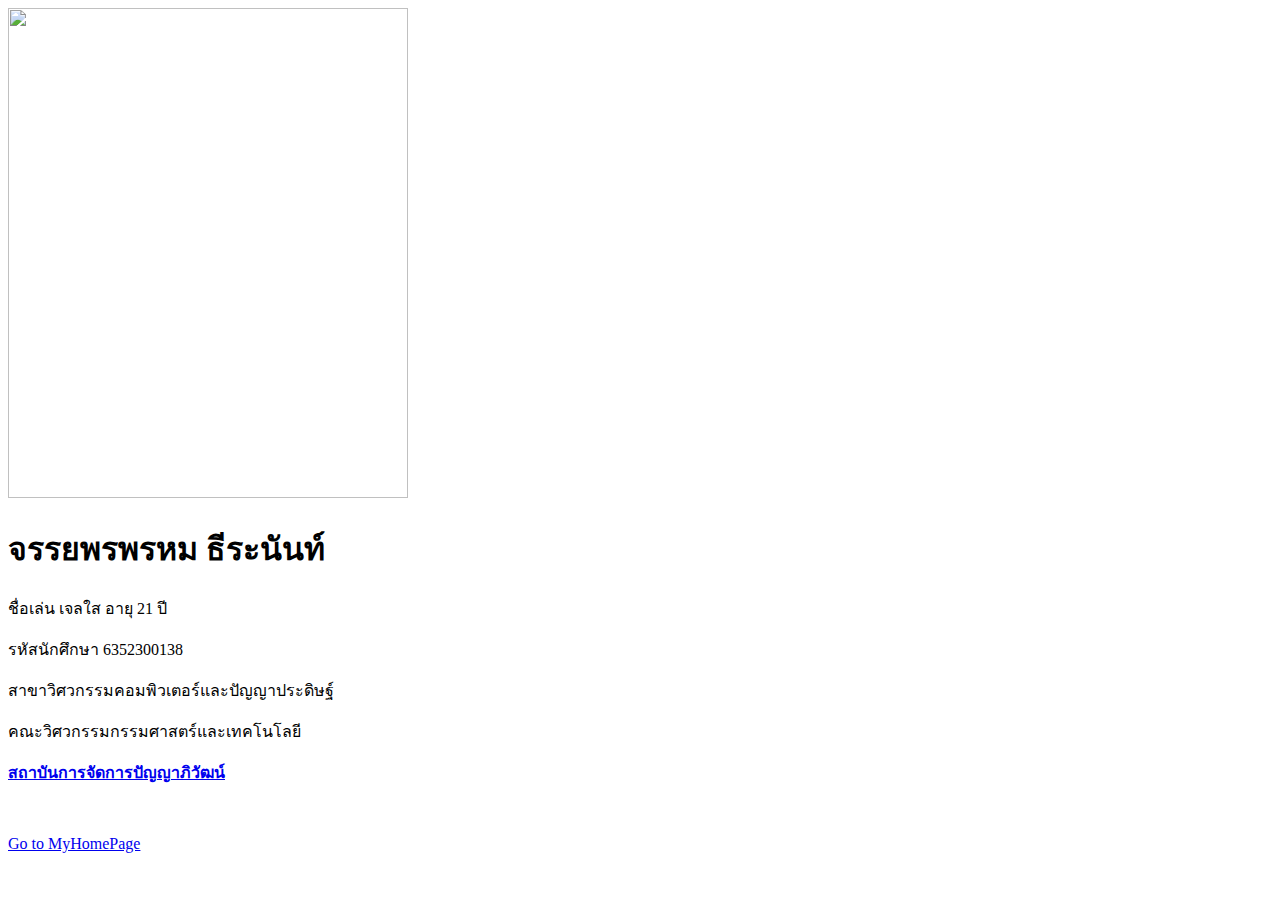
==== ComputerSk.html @ d0d3738f "Add files via upload" ====
<!DOCTYPE html>
<html>
  <head>
    <meta charset="UTF-8" />
    <title> My name Janyapornpom Teeranun 😀</title>
  </head>
  <body>
        <link rel="stylesheet" href="D:\MyResume\MyPage\MyPage1Styles\ComputerSk.css">
    <img class="jell" src="Jell.png" alt="" width="400" height="490">

    <h1> จรรยพรพรหม  ธีระนันท์</h1>
    <p> ชื่อเล่น เจลใส อายุ 21 ปี</p>
    <p>รหัสนักศึกษา 6352300138 </p>
    <p>สาขาวิศวกรรมคอมพิวเตอร์และปัญญาประดิษฐ์</p>
    <p>คณะวิศวกรรมกรรมศาสตร์และเทคโนโลยี</p>
    <p><strong><a href="http://www.pim.ac.th">สถาบันการจัดการปัญญาภิวัฒน์</a></strong></p>
    <br>

    <p>  <a href="MyHomePage.html"> Go to MyHomePage </a></p>
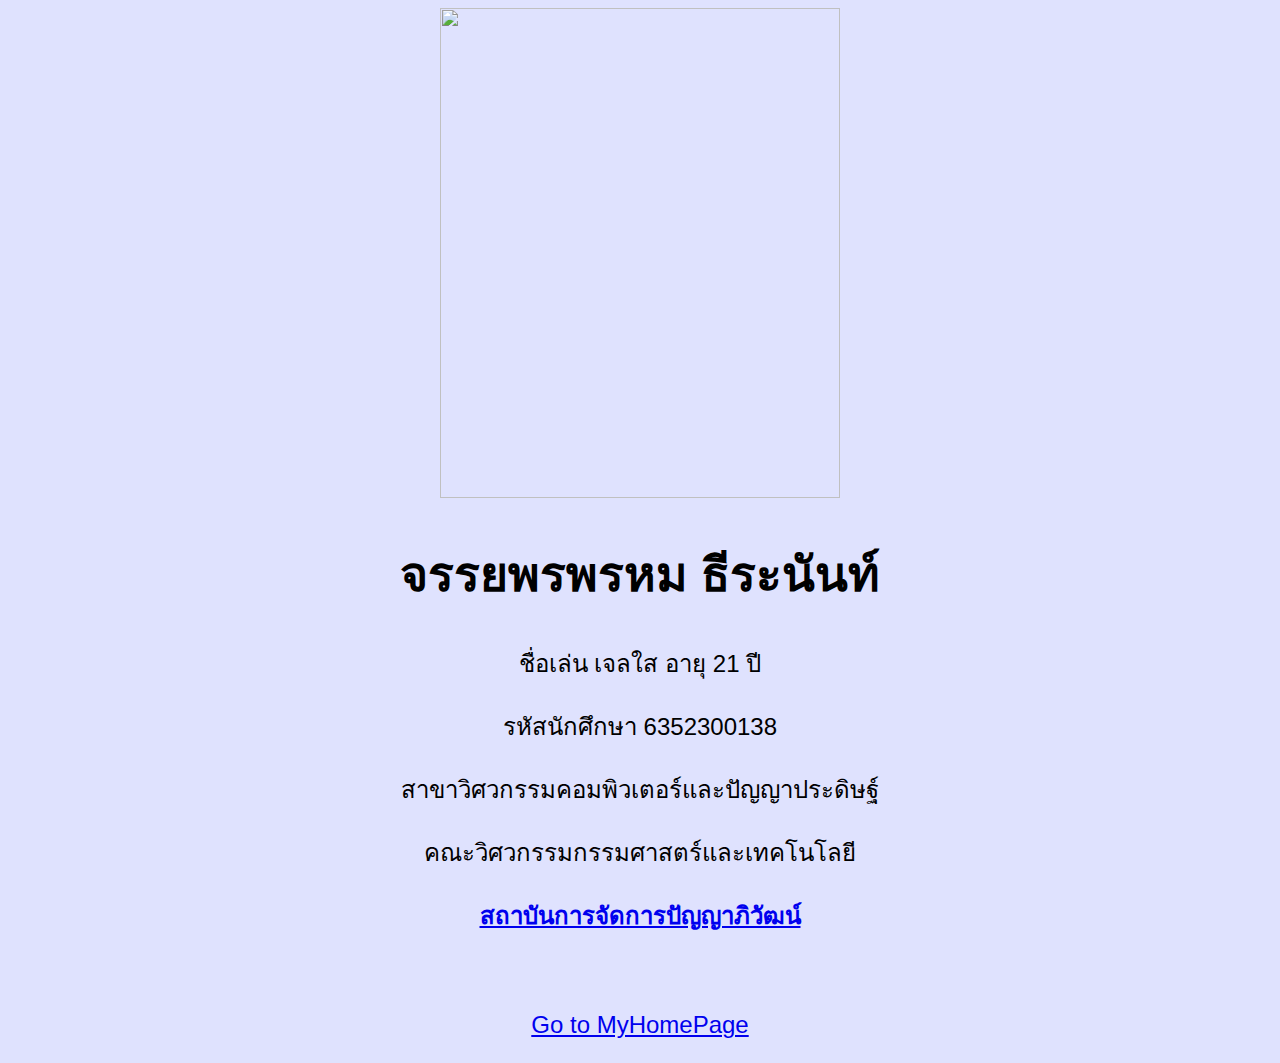
==== commit 8e4f8730: "Add files via upload" ====
--- a/ComputerSk.html
+++ b/ComputerSk.html
@@ -5,7 +5,7 @@
     <title> My name Janyapornpom Teeranun 😀</title>
   </head>
   <body>
-        <link rel="stylesheet" href="D:\MyResume\MyPage\MyPage1Styles\ComputerSk.css">
+        <link rel="stylesheet" href="MyPage1Styles\ComputerSk.css">
     <img class="jell" src="Jell.png" alt="" width="400" height="490">
 
     <h1> จรรยพรพรหม  ธีระนันท์</h1>
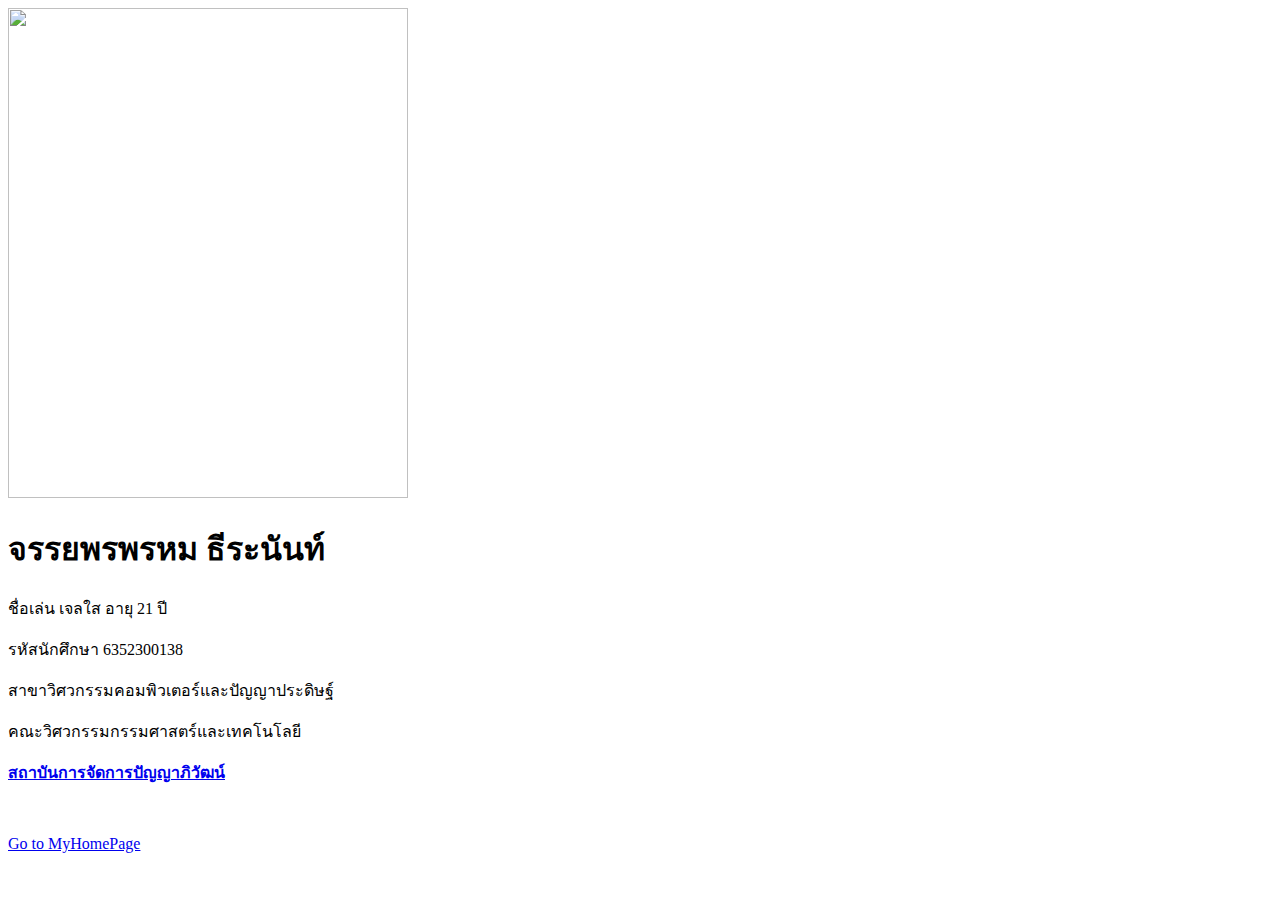
==== commit 37edd18f: "Update ComputerSk.html" ====
--- a/ComputerSk.html
+++ b/ComputerSk.html
@@ -5,7 +5,7 @@
     <title> My name Janyapornpom Teeranun 😀</title>
   </head>
   <body>
-        <link rel="stylesheet" href="MyPage1Styles\ComputerSk.css">
+        <link rel="stylesheet" href="D:\MyResume\MyPage\MyPage1Styles\ComputerSk.css">
     <img class="jell" src="Jell.png" alt="" width="400" height="490">
 
     <h1> จรรยพรพรหม  ธีระนันท์</h1>
@@ -16,4 +16,4 @@
     <p><strong><a href="http://www.pim.ac.th">สถาบันการจัดการปัญญาภิวัฒน์</a></strong></p>
     <br>
 
-    <p>  <a href="MyHomePage.html"> Go to MyHomePage </a></p>
+    <p>  <a href="index.html"> Go to MyHomePage </a></p>
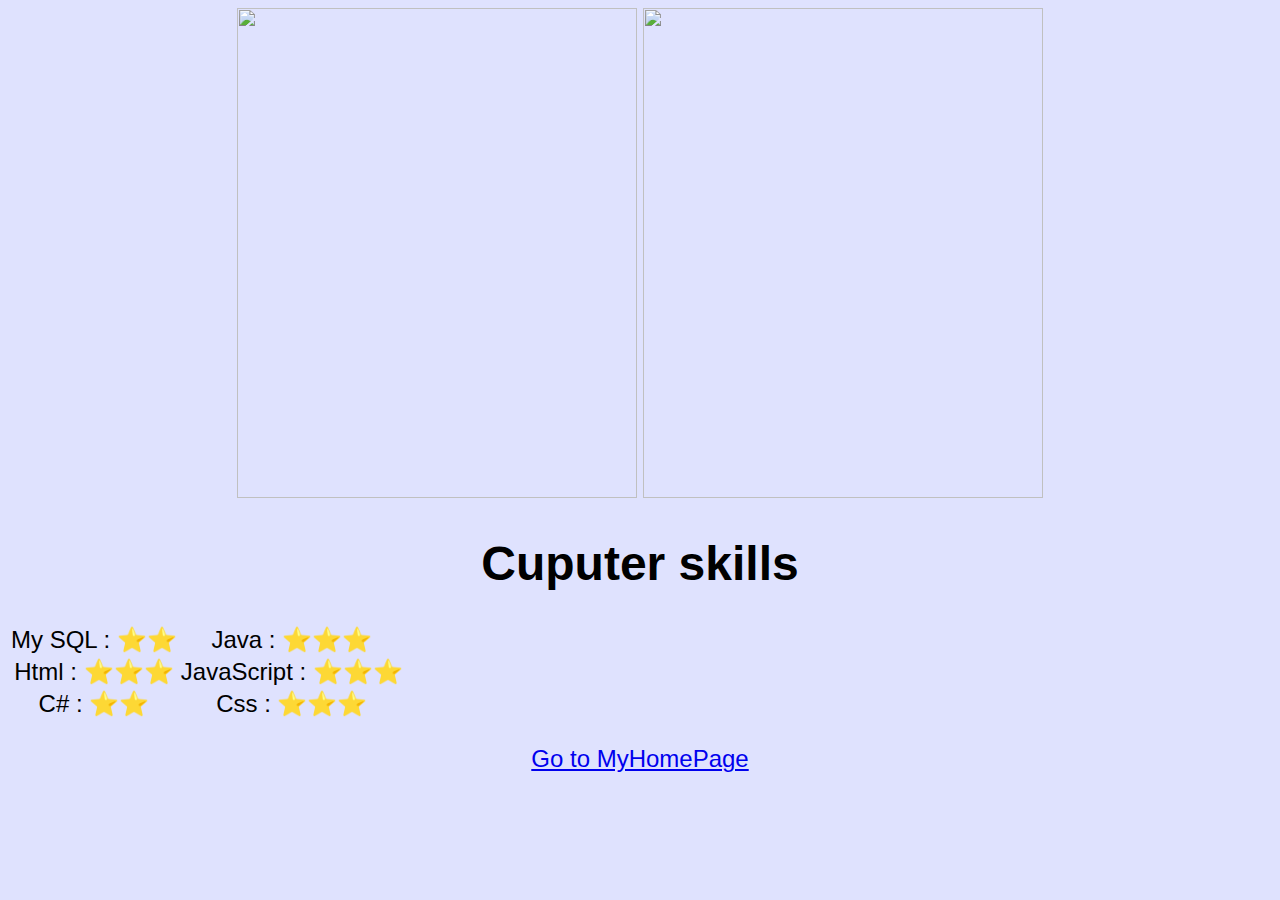
==== commit e45e3ea5: "Update ComputerSk.html" ====
--- a/ComputerSk.html
+++ b/ComputerSk.html
@@ -5,15 +5,25 @@
     <title> My name Janyapornpom Teeranun 😀</title>
   </head>
   <body>
-        <link rel="stylesheet" href="D:\MyResume\MyPage\MyPage1Styles\ComputerSk.css">
+        <link rel="stylesheet" href="\MyPage1Styles\ComputerSk.css">
     <img class="jell" src="Jell.png" alt="" width="400" height="490">
 
-    <h1> จรรยพรพรหม  ธีระนันท์</h1>
-    <p> ชื่อเล่น เจลใส อายุ 21 ปี</p>
-    <p>รหัสนักศึกษา 6352300138 </p>
-    <p>สาขาวิศวกรรมคอมพิวเตอร์และปัญญาประดิษฐ์</p>
-    <p>คณะวิศวกรรมกรรมศาสตร์และเทคโนโลยี</p>
-    <p><strong><a href="http://www.pim.ac.th">สถาบันการจัดการปัญญาภิวัฒน์</a></strong></p>
-    <br>
+    <img class="jell" src="Jell4.png" alt="" width="400" height="490">
+
+    <h1> Cuputer skills </h1>
+    <table>
+      <tr>
+        <td>My SQL : ⭐⭐</td>
+        <td>Java : ⭐⭐⭐ </td>
+      </tr>
+      <tr>
+        <td>Html : ⭐⭐⭐</td>
+        <td>JavaScript : ⭐⭐⭐</td>
+     </tr>
+      <tr>
+        <td>C# : ⭐⭐</td>
+        <td>Css : ⭐⭐⭐</td>
+      </tr>
+    </table>
 
     <p>  <a href="index.html"> Go to MyHomePage </a></p>
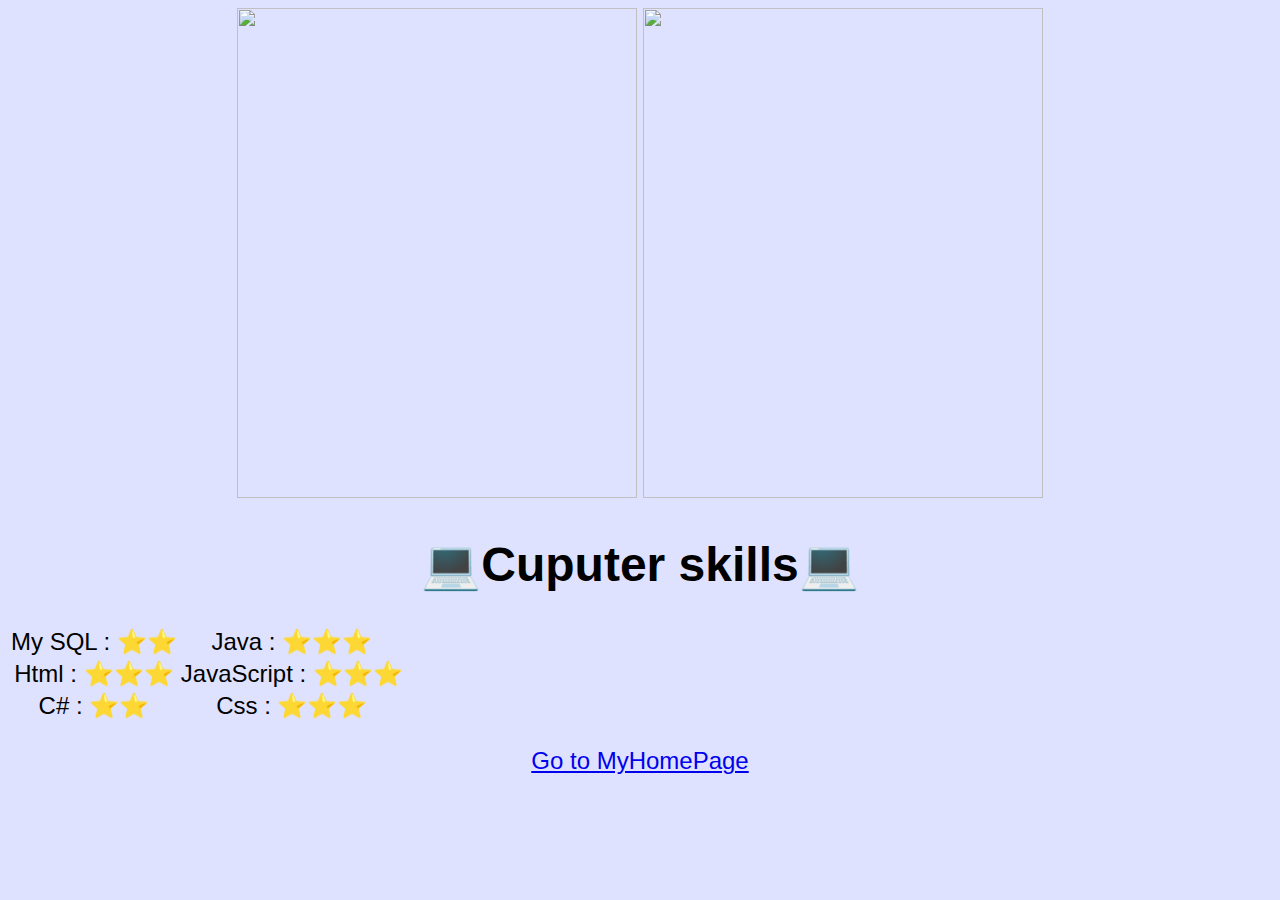
==== commit 40ac1f2a: "Update ComputerSk.html" ====
--- a/ComputerSk.html
+++ b/ComputerSk.html
@@ -10,7 +10,7 @@
 
     <img class="jell" src="Jell4.png" alt="" width="400" height="490">
 
-    <h1> Cuputer skills </h1>
+    <h1> 💻Cuputer skills💻 </h1>
     <table>
       <tr>
         <td>My SQL : ⭐⭐</td>
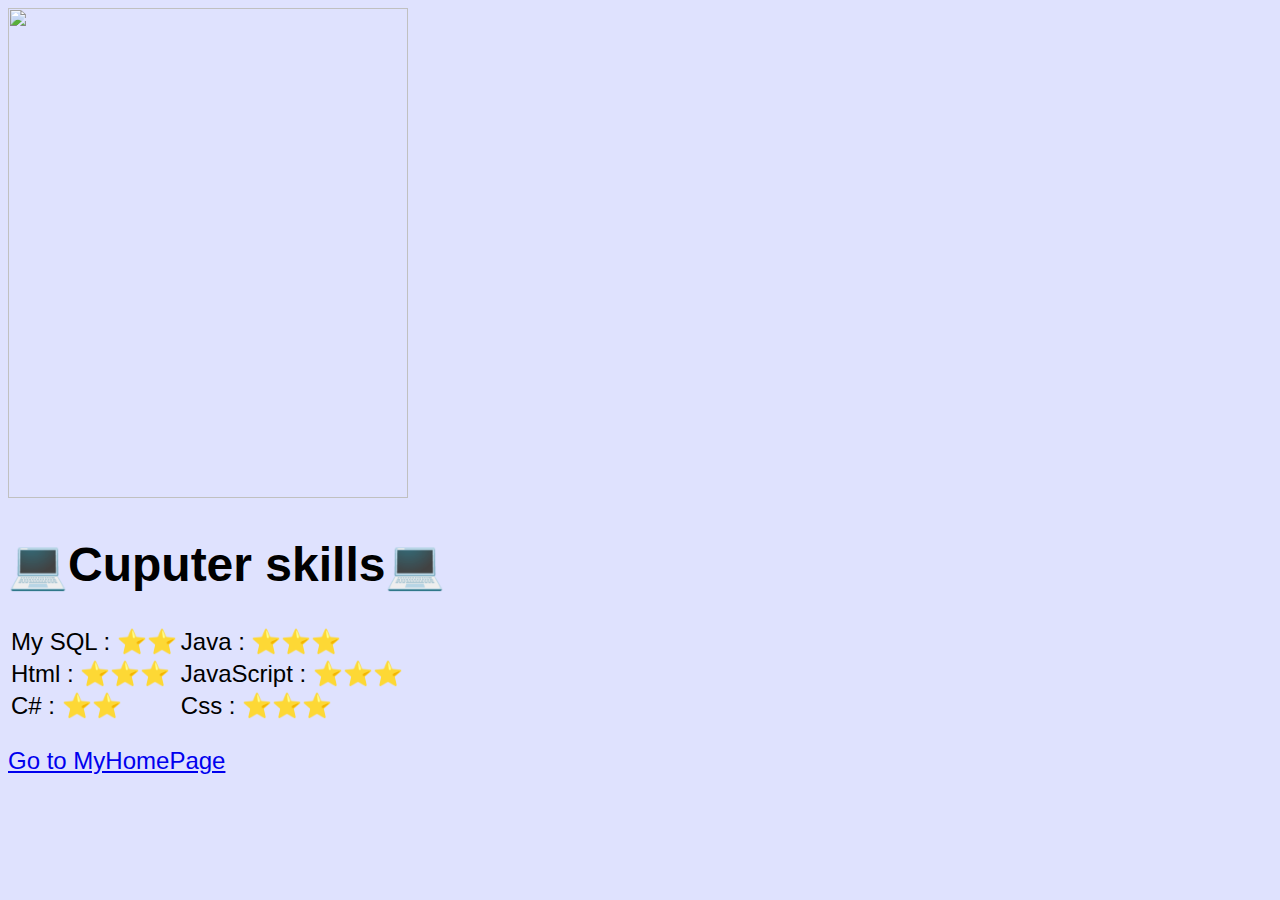
==== commit 327ca4f6: "Update ComputerSk.html" ====
--- a/ComputerSk.html
+++ b/ComputerSk.html
@@ -5,9 +5,8 @@
     <title> My name Janyapornpom Teeranun 😀</title>
   </head>
   <body>
-        <link rel="stylesheet" href="\MyPage1Styles\ComputerSk.css">
-    <img class="jell" src="Jell.png" alt="" width="400" height="490">
-
+        <link rel="stylesheet" href="ComputerSk.css">
+   
     <img class="jell" src="Jell4.png" alt="" width="400" height="490">
 
     <h1> 💻Cuputer skills💻 </h1>
--- a/ComputerSk.css
+++ b/ComputerSk.css
@@ -0,0 +1,7 @@
+body{
+  background-color: #DFE2FE;
+  font-family: 'Noto Sans Thai', sans-serif;
+  font-size: 1.5rem;
+ 
+
+}
